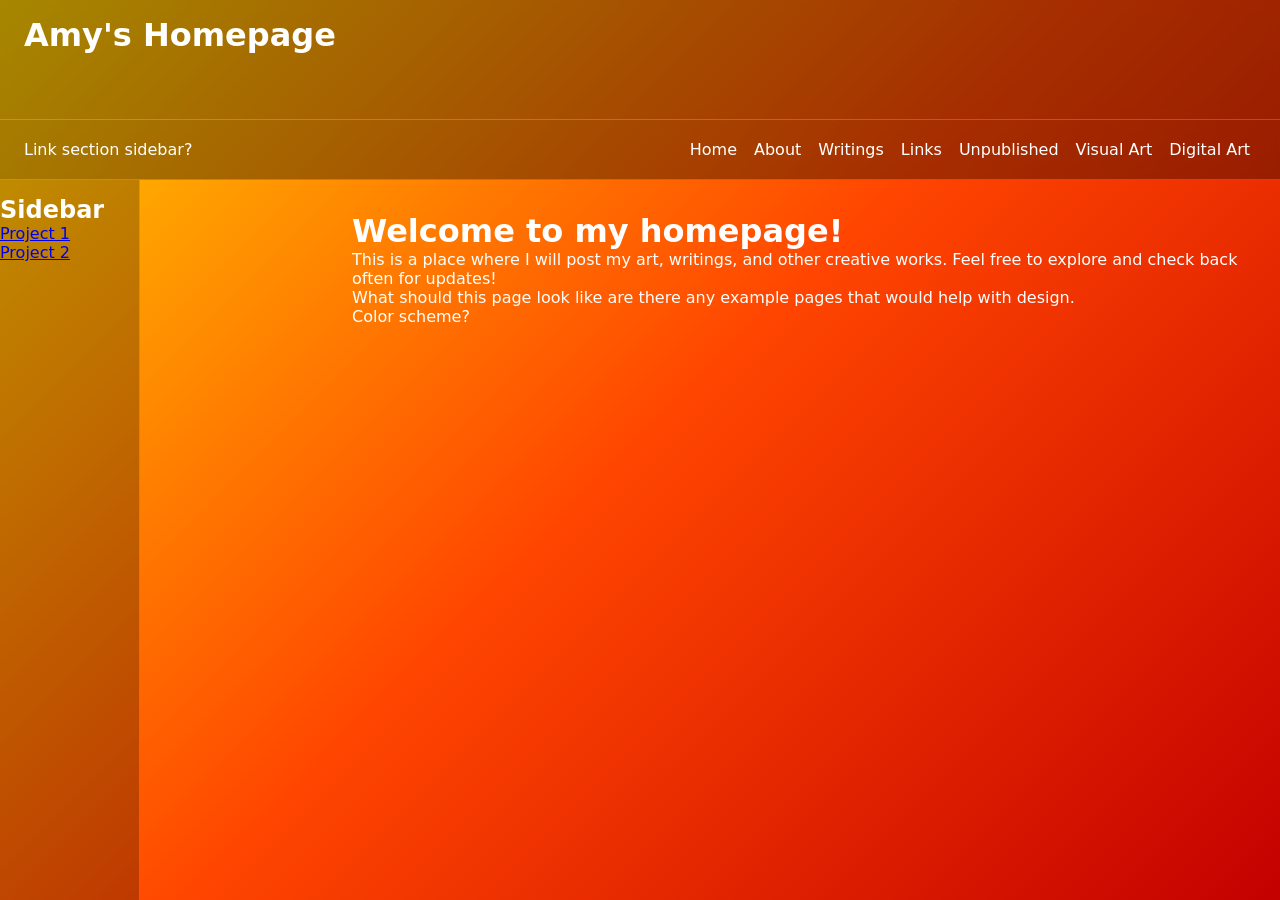
==== docs/about.html @ 836902d7 "Moving top bar links to script, adding copies at all blank links" ====
<html>
<head> 
<!-- css files? javascript? what is happening -->
  <link rel="stylesheet" href="styles.css">
  <script src="scripts.js"></script>
</head>

<body >
  <div class="header">
    <h1>Amy's Homepage</h1>
  </div>
  <div class="topbar">
    Link section sidebar? 
    <div class="top-links">
    </div>
  </div>
  <div class="sidebar">
    <h2>Sidebar</h2>
    <ul>
      <li><a href="Project1.html">Project 1 </a></li>
      <li><a href="Project2.html">Project 2 </a></li>
    </ul>
  </div>

  <div class="main-content">
    <h1>Welcome to my homepage!</h1>
    <p>
      This is a place where I will post my art, writings, and other creative works. 
      Feel free to explore and check back often for updates!
    </p>
    <p>
      What should this page look like are there any example pages that would help with design.
    </p>
    <p>
      Color scheme?
    </p>
  </div>
</body>
</html>
---- docs/styles.css ----
/* Reset & Base Styles */
* {
  box-sizing: border-box;
  margin: 0;
  padding: 0;
}

body {
  font-family: system-ui, -apple-system, sans-serif;
  min-height: 100vh;
  /* Yellow to Red Gradient Background */
  background: linear-gradient(135deg, #ffd000 0%, #ff4500 50%, #c40000 100%);
  color: #ffffff;
  display: grid;
  grid-template-rows: 1fr .5fr 6fr;
  grid-template-columns: 1fr 3fr ;
}

/* header */
.header {
  grid-column: 1 / -1;
  grid-row: 1;
  padding: 16px 24px;
  background-color: rgba(0, 0, 0, 0.35);
  backdrop-filter: blur(6px);
  border-bottom: 1px solid rgba(255, 255, 255, 0.2);
}
/* Topbar Navigation */
.topbar {
  grid-column: 1 / -1;
  grid-row: 2;  
  display: flex;
  justify-content: space-between;
  align-items: center;
  height: 60px;
  padding: 0 24px;
  background-color: rgba(0, 0, 0, 0.35);
  backdrop-filter: blur(6px);
  border-bottom: 1px solid rgba(255, 255, 255, 0.2);
}
/* Sidebar Navigation */
.sidebar {
  grid-column: 1;
  grid-row: 3;
  width: 140px;
  background-color: rgba(0, 0, 0, 0.25);
  border-right: 1px solid rgba(255, 255, 255, 0.2);
  padding-top: 16px;
}
/* Main Content Area */
.main-content {
  grid-column: 2;
  grid-row: 3;
  padding: 32px;
}



.topbar .brand {
  font-size: 1.25rem;
  font-weight: bold;
  letter-spacing: 0.5px;
}

.top-links {
  display: flex;
  gap: 5px;
}

.top-links a {
  color: #ffffff;
  text-decoration: none;
  font-weight: 500;
  padding: 4px 6px;
  border-radius: 2px;
  transition: background-color 0.2s ease;
}

.top-links a:hover {
  background-color: rgba(255, 255, 255, 0.2);
}

.sidebar-menu,
.submenu {
  list-style: none;
}

.sidebar-menu li a {
  display: block;
  padding: 12px 24px;
  color: #ffffff;
  text-decoration: none;
  transition: background-color 0.2s ease;
}

.sidebar-menu li a:hover {
  background-color: rgba(255, 255, 255, 0.15);
}

/* Submenu Styling (Accordion Style) */
.submenu {
  display: none;
  background-color: rgba(0, 0, 0, 0.2);
}

.submenu li a {
  padding-left: 40px;
  font-size: 0.9rem;
}

/* Reveal Submenu on Hover or Keyboard Focus */
.has-submenu:hover .submenu,
.has-submenu:focus-within .submenu {
  display: block;
}
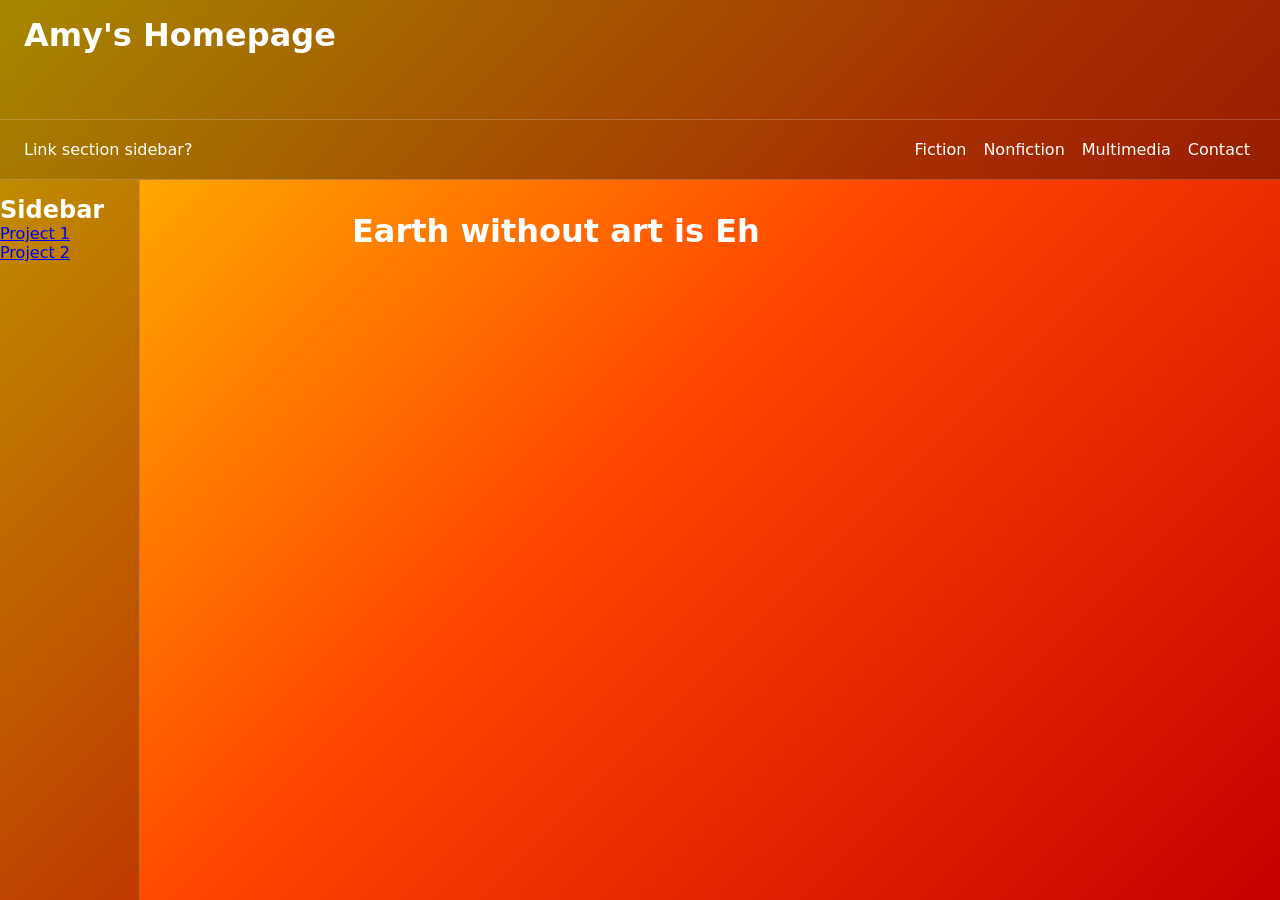
==== commit 823c2191: "Update about.html" ====
--- a/docs/about.html
+++ b/docs/about.html
@@ -23,17 +23,8 @@
   </div>
 
   <div class="main-content">
-    <h1>Welcome to my homepage!</h1>
-    <p>
-      This is a place where I will post my art, writings, and other creative works. 
-      Feel free to explore and check back often for updates!
-    </p>
-    <p>
-      What should this page look like are there any example pages that would help with design.
-    </p>
-    <p>
-      Color scheme?
-    </p>
+    <h1>Earth without art is Eh</h1>
+ 
   </div>
 </body>
 </html>
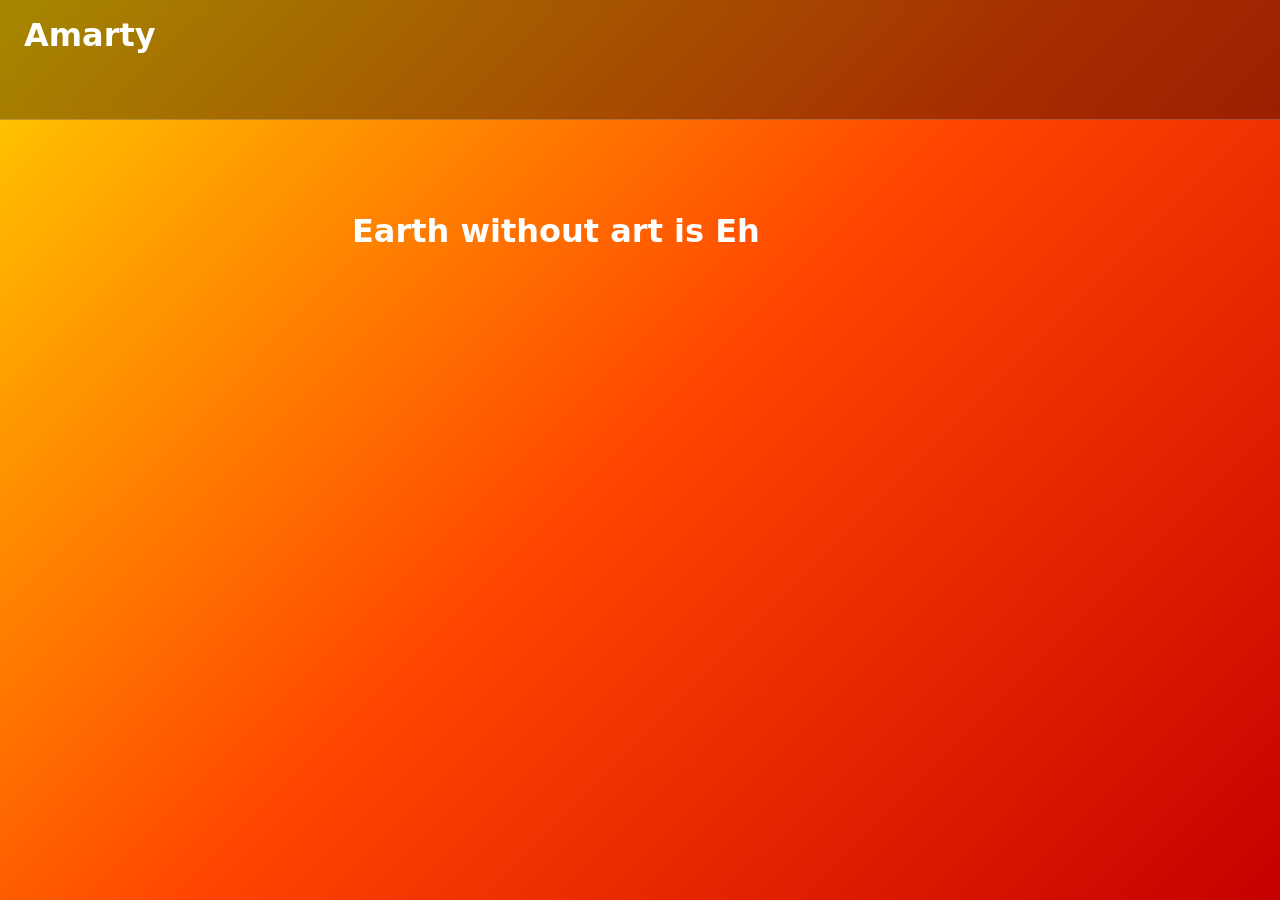
==== commit 6a6dc9e0: "Update about.html" ====
--- a/docs/about.html
+++ b/docs/about.html
@@ -7,20 +7,9 @@
 
 <body >
   <div class="header">
-    <h1>Amy's Homepage</h1>
+    <h1>Amarty</h1>
   </div>
-  <div class="topbar">
-    Link section sidebar? 
-    <div class="top-links">
-    </div>
-  </div>
-  <div class="sidebar">
-    <h2>Sidebar</h2>
-    <ul>
-      <li><a href="Project1.html">Project 1 </a></li>
-      <li><a href="Project2.html">Project 2 </a></li>
-    </ul>
-  </div>
+  
 
   <div class="main-content">
     <h1>Earth without art is Eh</h1>
